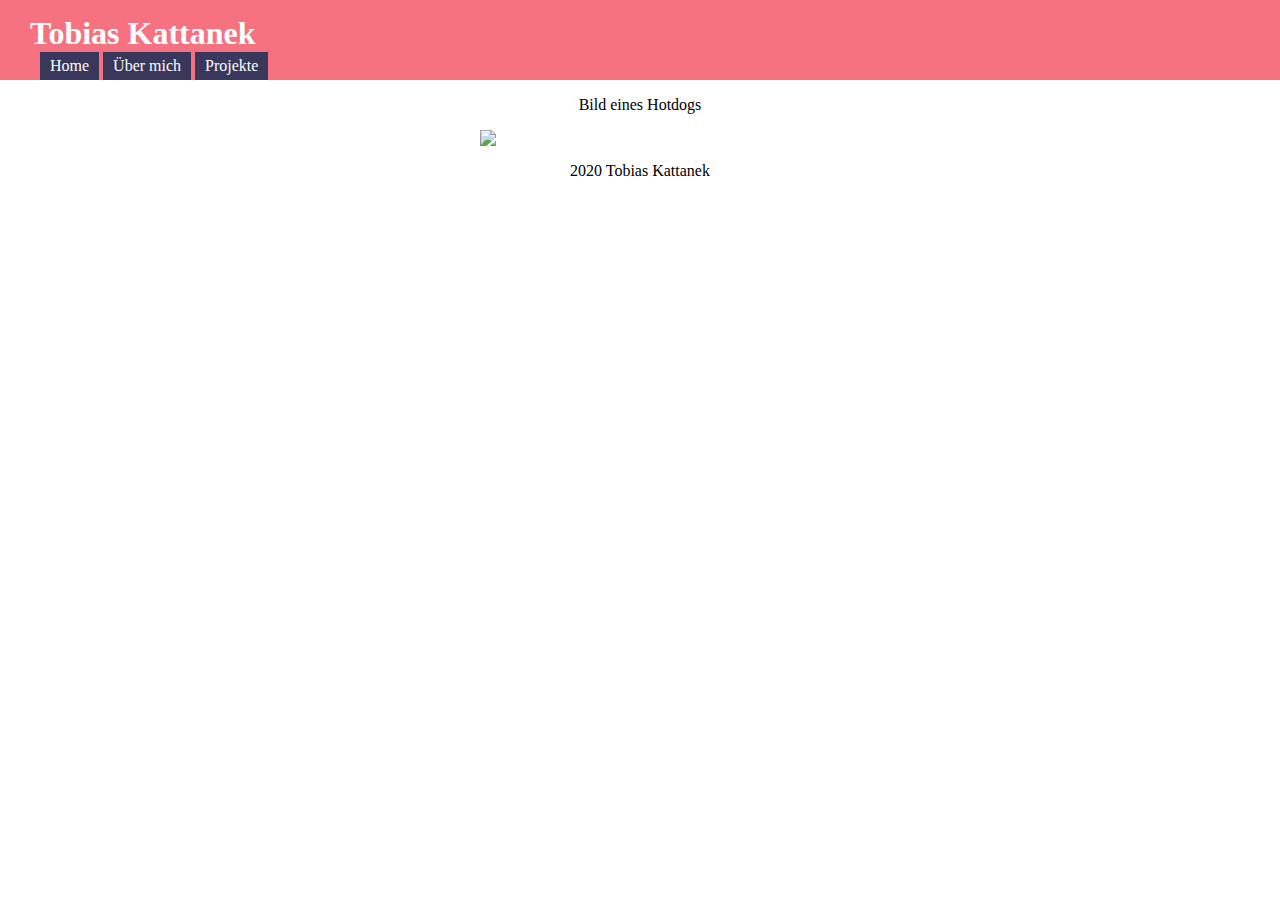
==== Website/index.html @ 354b3031 "Changes" ====
<!doctype html>
<html>
	<head>
		<title>Tobias Kattanek</title>
		<link href="styles/main.css" rel="stylesheet"/>
	</head>

	<body>
		
		<header>
			<h1>Tobias Kattanek</h1><br>
			<nav>
				<ul>
					<li><a href="#">Home</a></li>
					<li><a href="#">&Uuml;ber mich</a></li>
					<li><a href="#">Projekte</a></li>
				</ul>
			</nav>

		</header>

		<div>
			<p class="centered">Bild eines Hotdogs</p>
			<img src="https://www.kindpng.com/picc/m/52-529501_transparent-hot-dog-clipart-black-and-white-jumbo.png">
		</div>
		

		<footer>
			<p class="centered">2020 Tobias Kattanek</p>
		</footer>

	</body>
</html>
---- Website/styles/main.css ----
body {
	margin: 0;
}

header {
	background: #f67280;
	color: white;
	padding: 15px 15px 0 15px;
}

header h1 {
	margin: 0;
	display: inline;
	padding: 5px 15px 0px 15px;
}

nav ul{
	margin: 25px;
	padding: 0;
	display: inline;
	list-style-type: none;
}

nav ul li {
	background: #39375b;
	color: white;
	display: inline-block;
	padding: 5px 10px;
	margin: 0;

}

nav ul li a {
	color: white;
	text-decoration: none;
}

.centered {
	text-align: center;
}

img {
  display: block;
  margin-left: auto;
  margin-right: auto;
  width: 25%;
}
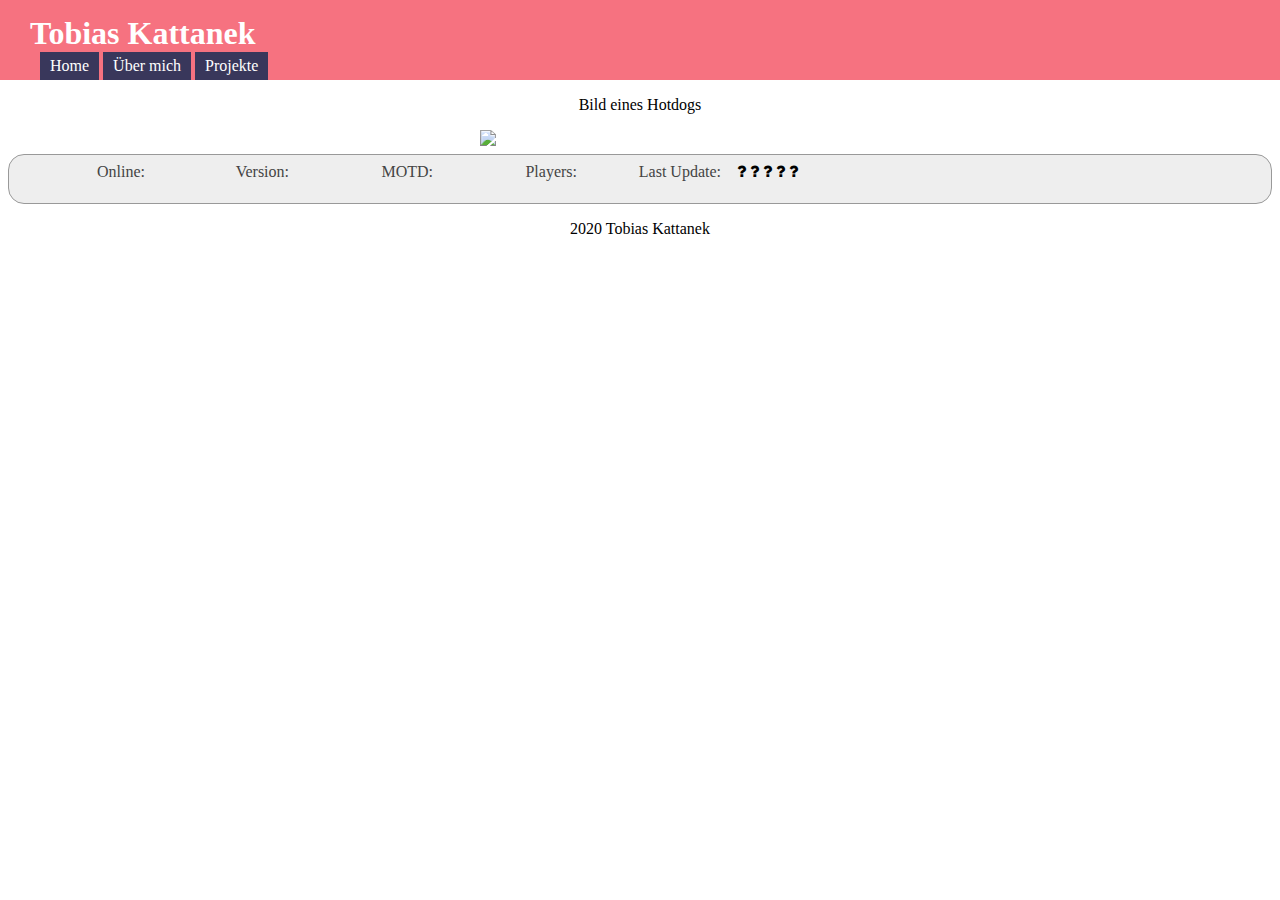
==== commit 42cf5688: "Fiddling arround" ====
--- a/Website/index.html
+++ b/Website/index.html
@@ -3,6 +3,8 @@
 	<head>
 		<title>Tobias Kattanek</title>
 		<link href="styles/main.css" rel="stylesheet"/>
+		<link href="styles/serverCheck.css" rel="stylesheet" media="screen"/>
+		<link href="//netdna.bootstrapcdn.com/font-awesome/4.0.3/css/font-awesome.css" rel="stylesheet">
 	</head>
 
 	<body>
@@ -22,12 +24,28 @@
 		<div>
 			<p class="centered">Bild eines Hotdogs</p>
 			<img src="https://www.kindpng.com/picc/m/52-529501_transparent-hot-dog-clipart-black-and-white-jumbo.png">
+
+			<div class="statusbox">
+				<div class="label">Online: </div>
+				<i id="online" class="fa fa-question"></i>
+				<div class="label">Version: </div>
+				<i id="version" class="fa fa-question"></i>
+				<div class="label">MOTD: </div>
+				<i id="motd" class="fa fa-question"></i>
+				<div class="label">Players: </div>
+				<i id="numplayers" class="fa fa-question"></i>
+				<div class="label">Last Update: </div>
+				<i id="updated" class="fa fa-question"></i>
+			</div>
 		</div>
 		
-
 		<footer>
 			<p class="centered">2020 Tobias Kattanek</p>
 		</footer>
+		<script src="//code.jquery.com/jquery-2.2.1.min.js"></script>
+		<script src="//momentjs.com/downloads/moment.min.js"></script>
+		<script src="//ujafedny.org/assets/bower_components/moment/locale/*.js"></script>
+		<script type="text/javascript" src="scripts/mcserverstatus.js"></script>
 
 	</body>
 </html>--- a/Website/styles/serverCheck.css
+++ b/Website/styles/serverCheck.css
@@ -0,0 +1,16 @@
+.statusbox {
+	min-width: 5em;
+	min-height: 2em;
+	border: 1px solid #999;
+	border-radius: 1em;
+	background-color: #eee;
+	padding: 0.5em;
+	margin: 0.5em;
+}
+.label {
+	text-align: right;
+	float: left;
+	margin-right: 1em;
+	min-width: 8em;
+	color: #444;
+}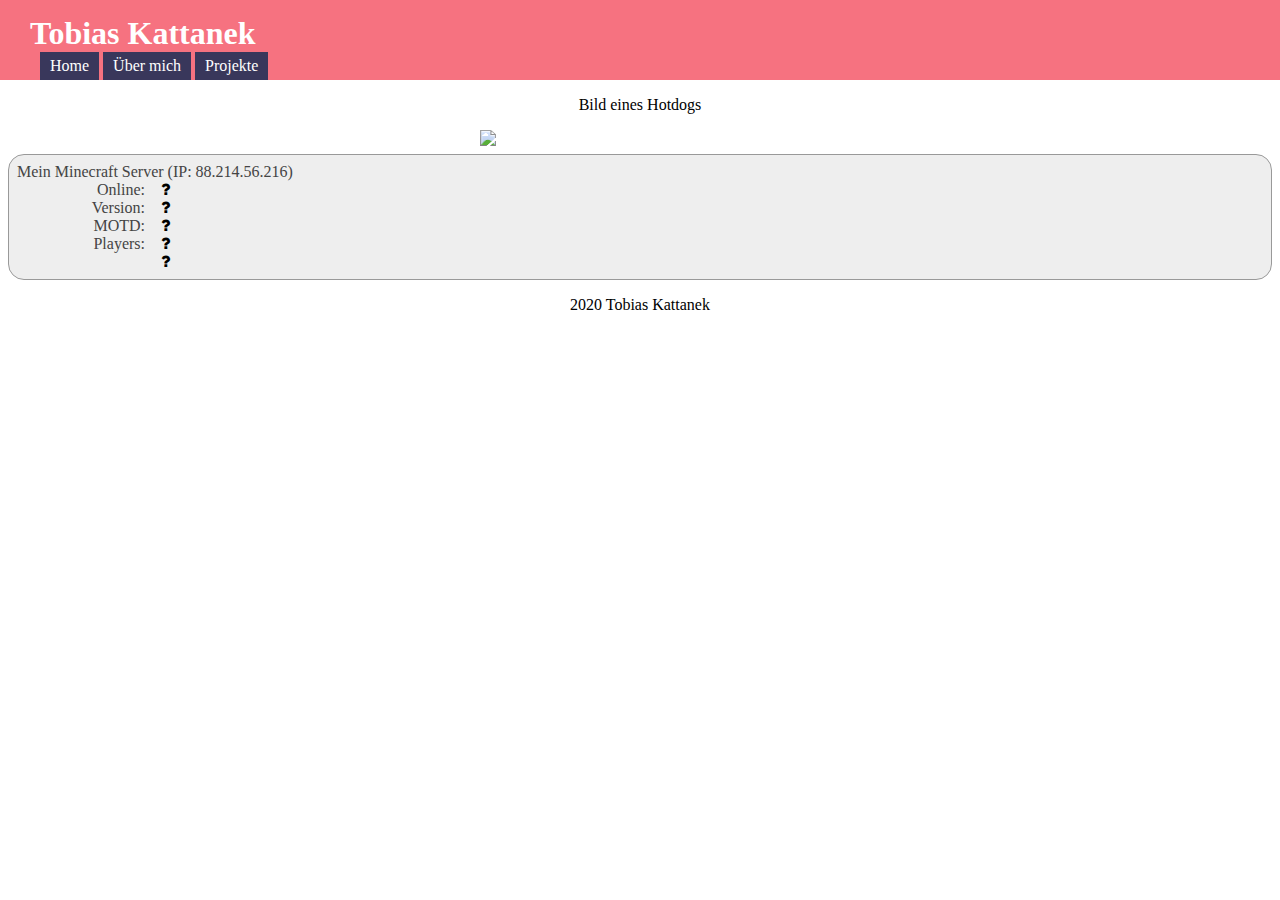
==== commit 5f4b8d7e: "Erstmal zufrieden" ====
--- a/Website/index.html
+++ b/Website/index.html
@@ -26,25 +26,30 @@
 			<img src="https://www.kindpng.com/picc/m/52-529501_transparent-hot-dog-clipart-black-and-white-jumbo.png">
 
 			<div class="statusbox">
-				<div class="label">Online: </div>
+				<span class="label">Mein Minecraft Server (IP: 88.214.56.216)</span>
+				<br/>
+				<span class="label">Online: </span>
 				<i id="online" class="fa fa-question"></i>
-				<div class="label">Version: </div>
+				<br/>
+				<span class="label">Version: </span>
 				<i id="version" class="fa fa-question"></i>
-				<div class="label">MOTD: </div>
+				<br/>
+				<span class="label">MOTD: </span>
 				<i id="motd" class="fa fa-question"></i>
-				<div class="label">Players: </div>
+				<br/>
+				<span class="label">Players: </span>
 				<i id="numplayers" class="fa fa-question"></i>
-				<div class="label">Last Update: </div>
-				<i id="updated" class="fa fa-question"></i>
+				<br/>
+			    <span class="label">&nbsp;</span>
+			    <i id="players" class="fa fa-question"></i>
+			    <br>
 			</div>
 		</div>
 		
 		<footer>
 			<p class="centered">2020 Tobias Kattanek</p>
 		</footer>
-		<script src="//code.jquery.com/jquery-2.2.1.min.js"></script>
-		<script src="//momentjs.com/downloads/moment.min.js"></script>
-		<script src="//ujafedny.org/assets/bower_components/moment/locale/*.js"></script>
+		<script src="//code.jquery.com/jquery-1.10.2.min.js"></script>
 		<script type="text/javascript" src="scripts/mcserverstatus.js"></script>
 
 	</body>
--- a/Website/styles/serverCheck.css
+++ b/Website/styles/serverCheck.css
@@ -1,16 +1,19 @@
 .statusbox {
-	min-width: 5em;
-	min-height: 2em;
-	border: 1px solid #999;
-	border-radius: 1em;
-	background-color: #eee;
-	padding: 0.5em;
-	margin: 0.5em;
-}
-.label {
-	text-align: right;
-	float: left;
-	margin-right: 1em;
-	min-width: 8em;
-	color: #444;
-}+		min-width: 5em;
+		min-height: 2em;
+		border: 1px solid #999;
+		border-radius: 1em;
+		background-color: #eee;
+		padding: 0.5em;
+		margin: 0.5em;
+	}
+	.label {
+		text-align: right;
+		float: left;
+		margin-right: 1em;
+		min-width: 8em;
+		color: #444;
+	}
+	.grey {
+		color: #666;
+	}